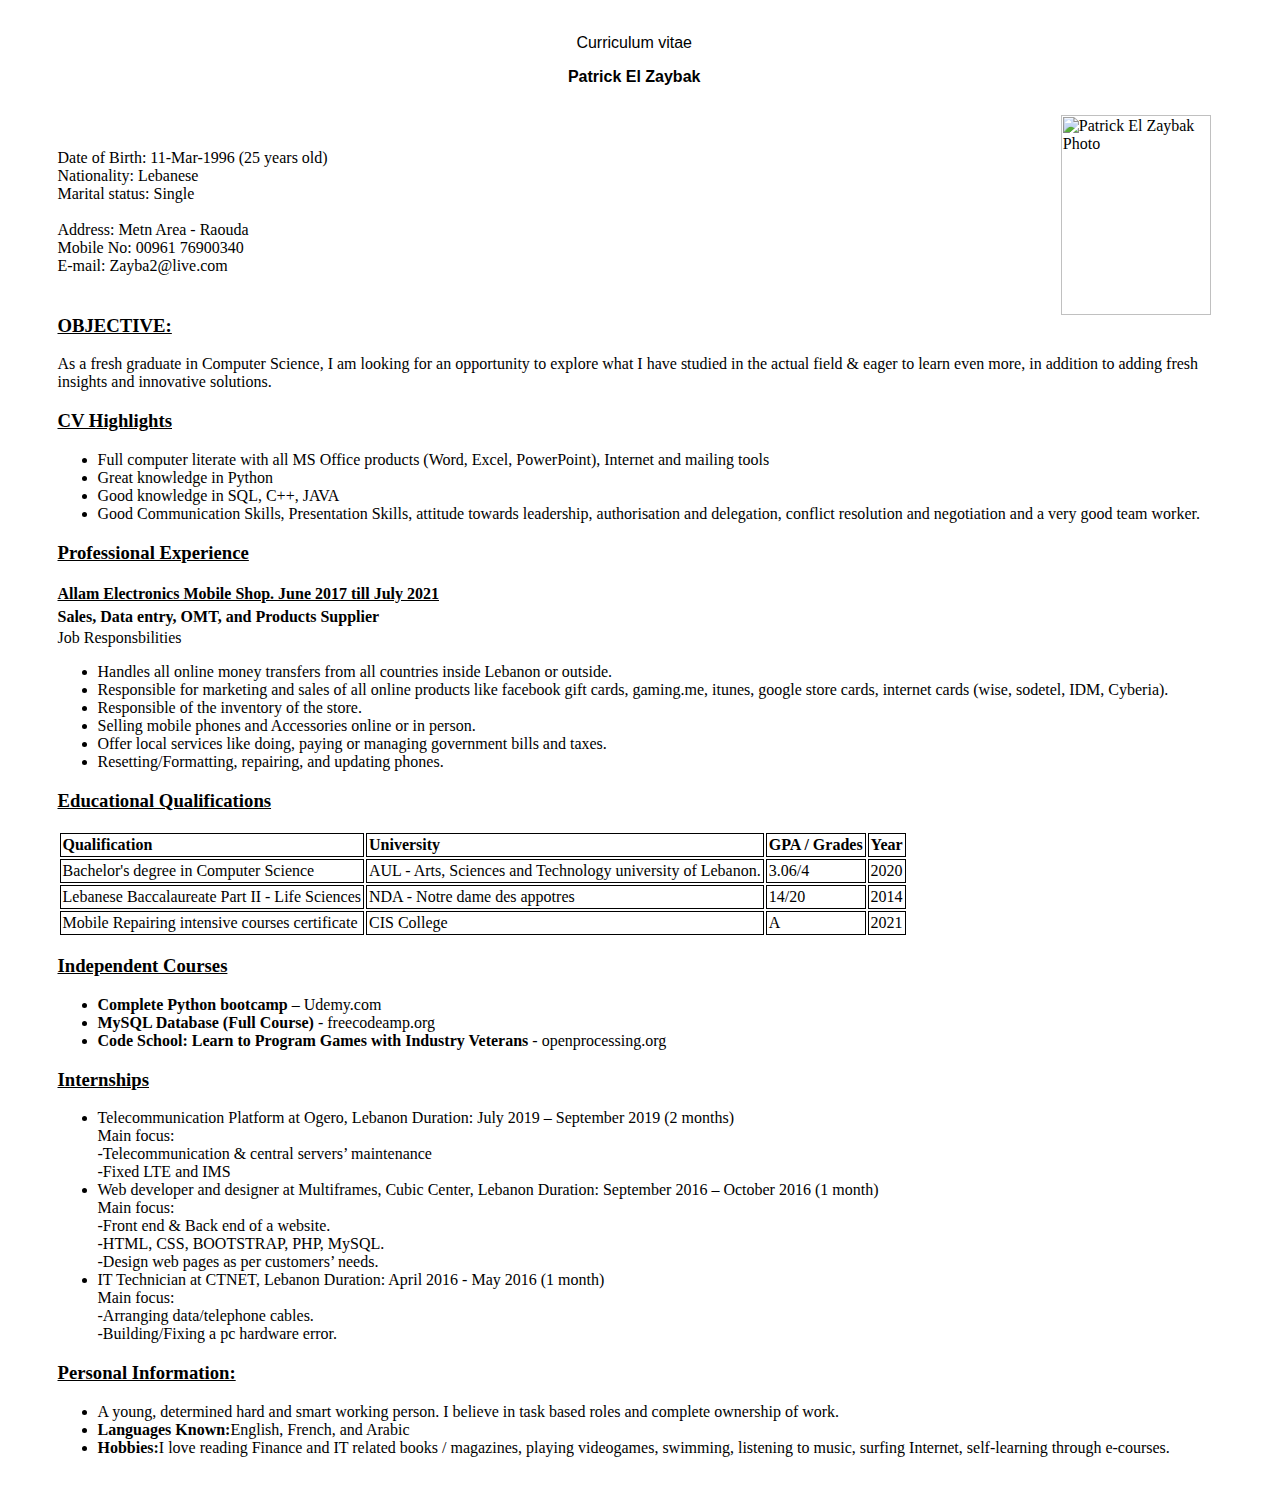
==== index.html @ c1c17998 "Add files via upload" ====
<html>
<head>
    <link type="text/css" rel="stylesheet" href="stylesheet.css"/>
    <title>Patrick El Zaybak CV</title>
</head>
<body>
<div class="content">

    <div class="right">
        <p id="name1"> Curriculum vitae </p>
        <h1 id="name1">Patrick El Zaybak</h1>
        <br>
        <img src="E:\Phpstormprojects\mycv\pictures\z.png" alt="Patrick El Zaybak Photo" width="150" height="200">
        <br>
        <p>Date of Birth: 11-Mar-1996 (25 years old)<br>
         Nationality: Lebanese<br>
         Marital status: Single<br><br>
         Address: Metn Area - Raouda<br>
         Mobile No: 00961 76900340<br>
         E‐mail: Zayba2@live.com</p>


    </div>


    <h3>OBJECTIVE: </h3>
    <p>As a fresh graduate in Computer Science, I am looking for an opportunity to explore what I have studied
        in the actual field & eager to learn even more, in addition to adding fresh insights and innovative
        solutions.</p>
    <h3>CV Highlights</h3>
    <p>
    <ul>
        <li>Full computer literate with all MS Office products (Word, Excel, PowerPoint), Internet and mailing tools
        </li>
        <li>Great knowledge in Python</li>
        <li>Good knowledge in SQL, C++, JAVA</li>
        <li>Good Communication Skills, Presentation Skills, attitude towards leadership, authorisation and delegation,
            conflict resolution and negotiation and a very good team worker.
        </li>
    </ul>
    </p>
    <h3>Professional Experience</h3>
    <h4 id="company-name">Allam Electronics Mobile Shop. June 2017 till July 2021</h4>
    <p id="job-title"><strong>Sales, Data entry, OMT, and Products Supplier</strong></p>
    <p id="job-responsibilities">Job Responsbilities</p>
    <p>
    <ul>
        <li>Handles all online money transfers from all countries inside Lebanon or outside.</li>
        <li> Responsible for marketing and sales of all online products like facebook gift cards, gaming.me,
            itunes, google store cards, internet cards (wise, sodetel, IDM, Cyberia).
        </li>
        <li>Responsible of the inventory of the store.</li>
        <li> Selling mobile phones and Accessories online or in person.</li>
        <li> Offer local services like doing, paying or managing government bills and taxes.</li>
        <li> Resetting/Formatting, repairing, and updating phones.
    </ul>
    </p>
    <h3>Educational Qualifications</h3>
    <table>
        <tr id="heading">
            <td>Qualification</td>
            <td>University</td>
            <td>GPA / Grades</td>
            <td>Year</td>
        </tr>
        <tr>
            <td>Bachelor's degree in Computer Science</td>
            <td>AUL - Arts, Sciences and Technology university of Lebanon.</td>
            <td>3.06/4</td>
            <td>2020</td>
        </tr>
        <tr>
            <td>Lebanese Baccalaureate Part II - Life Sciences</td>
            <td>NDA - Notre dame des appotres</td>
            <td>14/20</td>
            <td>2014</td>
        </tr>
        <tr>
            <td>Mobile Repairing intensive courses certificate</td>
            <td>CIS College</td>
            <td>A</td>
            <td>2021</td>
        </tr>

    </table>
    <h3>Independent Courses</h3>
    <p>
    <ul>
        <li>
            <span id="course-name">Complete Python bootcamp</span> – Udemy.com
        </li>
        <li>
            <span id="course-name">MySQL Database (Full Course) </span> - freecodeamp.org
        </li>
        <li>
            <span id="course-name">Code School: Learn to Program Games with Industry Veterans </span> -
            openprocessing.org
        </li>
    </ul>
    <h3>Internships</h3>
    <p>
    <ul>
        <li>Telecommunication Platform at Ogero, Lebanon
            Duration: July 2019 – September 2019 (2 months)<br>
            Main focus: <br>
            -Telecommunication & central servers’ maintenance <br>
            -Fixed LTE and IMS
        </li>
        <li>Web developer and designer at Multiframes, Cubic Center, Lebanon
            Duration: September 2016 – October 2016 (1 month) <br>
            Main focus:
            <br>
            -Front end & Back end of a website.
            <br>
            -HTML, CSS, BOOTSTRAP, PHP, MySQL.
            <br>
            -Design web pages as per customers’ needs.
        </li>
        <li>IT Technician at CTNET, Lebanon
            Duration: April 2016 - May 2016 (1 month)<br>
            Main focus:
            <br>
            -Arranging data/telephone cables.
            <br>
            -Building/Fixing a pc hardware error.
        </li>
    </ul>
    </p>
    <h3>Personal Information:</h3>
    <p>
    <ul>
        <li>
            A young, determined hard and smart working person. I believe in task based roles and complete ownership of
            work.
        <li>
            <span id="course-name">Languages Known:</span>English, French, and Arabic
        </li>
        <li>
            <span id="course-name">Hobbies:</span>I love reading Finance and IT related books / magazines, playing
            videogames, swimming, listening to music, surfing Internet, self-learning through e-courses.
        </li>
    </ul>
    </p>

</div>
</body>
</html>
---- stylesheet.css ----
.content {
    max-width: 1165px;
    margin: auto;
    background: white;
    padding: 10px;
}
div
{
    border-radius: 5px;
}
img{
    float: right;
}
#header
{

    height:70px;
    width: 1155px;
    background-color: #D0D0D0;
    margin-bottom: 10px
}

#name {
    float:left;
    margin-left: 20px;
    padding-bottom: 10px;
    font-size: 16px;
    font-family: Verdana, sans-serif;
    color: #ffffff;
}
#name1 {
    text-align: center;
    font-size: 16px;
    font-family: Verdana, sans-serif;
    color: black;
}

#email{
    float:right;
    margin-right: 20px;
    padding-bottom: 10px;
    font-size: 16px;
    font-family:sans-serif;
    color: #ffffff;
}

#contact
{
    margin-left:45%;
    padding-bottom: 10px;
    font-size: 16px;
    font-family:sans-serif;
    color: #ffffff;
}


.right
{
    float: left;

    /*margin-right: -10px;
    margin-left: 14%;*/
    height: auto;
    width: 99%;
    background-color: white;
}

.left {
    float: left;
    margin-top: 50px;
}
body{
    background: white;
}

h3
{
    text-decoration: underline;
}


.job-title
{
    font-weight: bold;
}
table
{
    border: 1px black;
}
td
{
    padding: 2px;
    border: 1px solid black;
}

#course-name
{
    font-weight:bold;
}

#company-name
{
    height:2px;
    text-decoration:underline;
}
#job-title
{
    height: 5px;
}
.job-duration
{
    float:right;
}
#heading
{
    font-weight:bold;
}
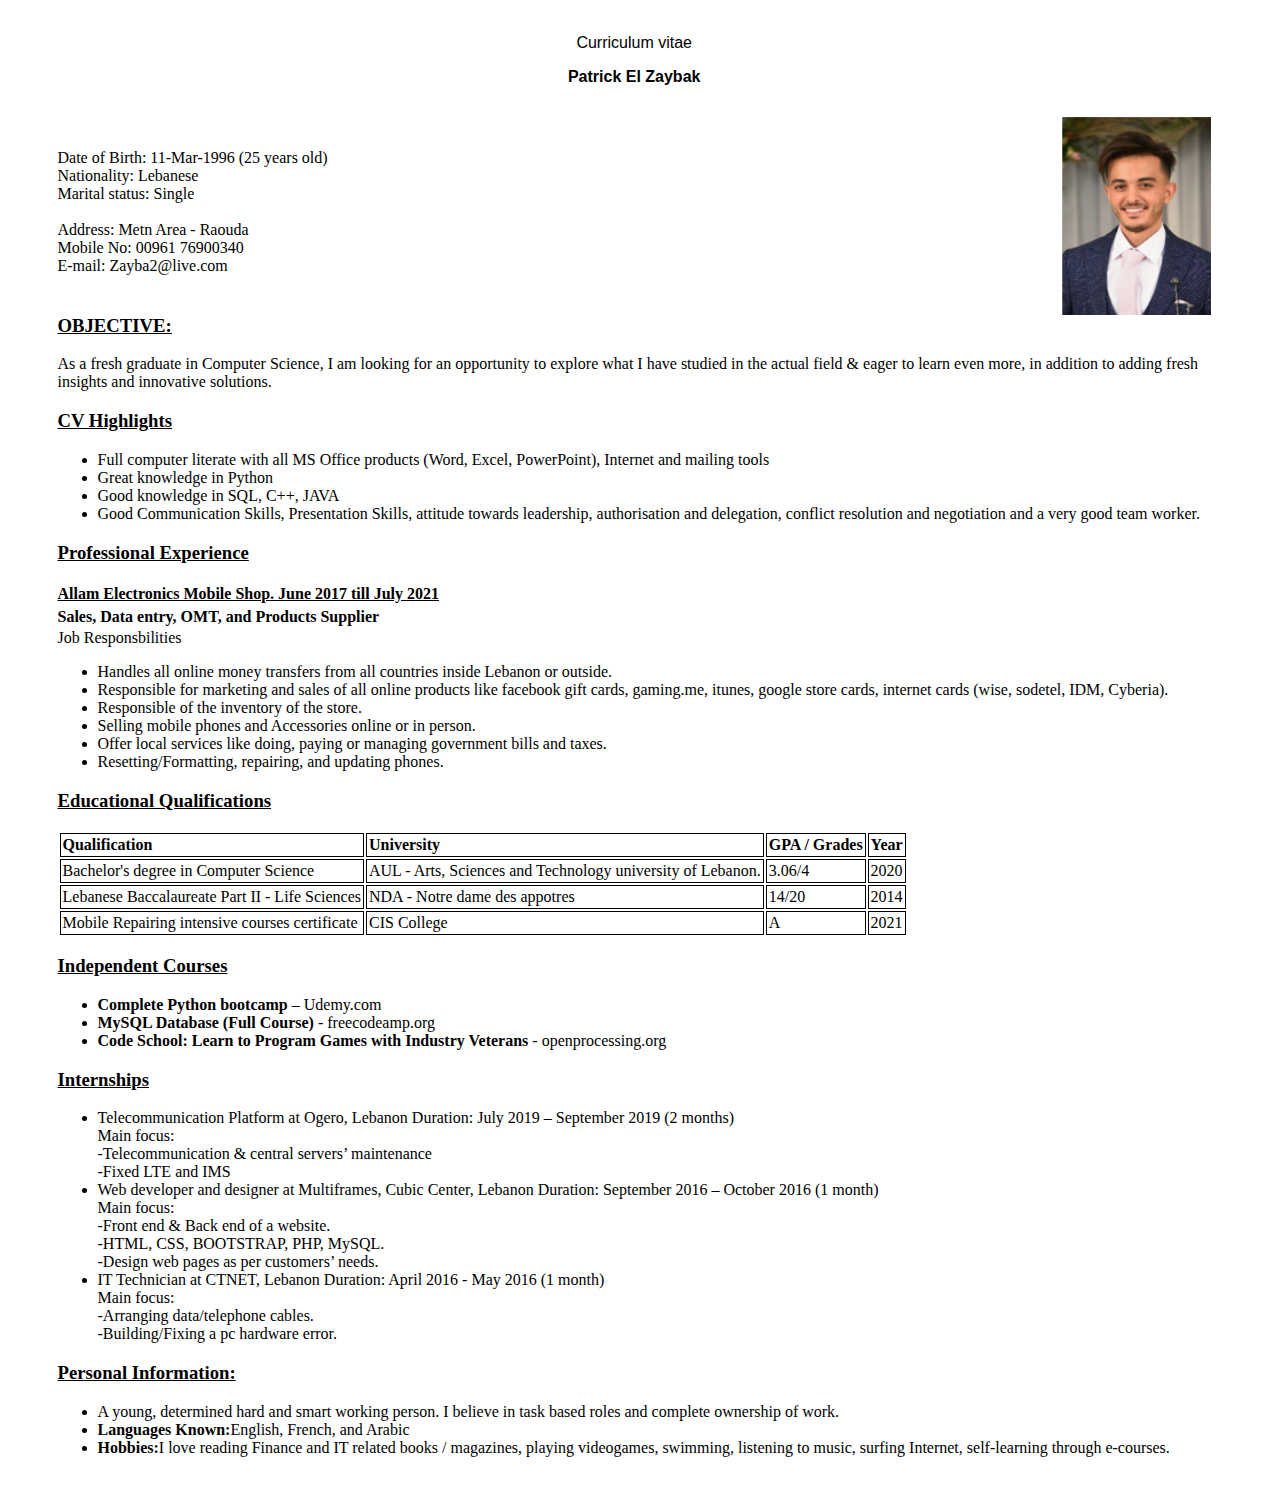
==== commit 01757c9a: "Update index.html" ====
--- a/index.html
+++ b/index.html
@@ -10,7 +10,7 @@
         <p id="name1"> Curriculum vitae </p>
         <h1 id="name1">Patrick El Zaybak</h1>
         <br>
-        <img src="E:\Phpstormprojects\mycv\pictures\z.png" alt="Patrick El Zaybak Photo" width="150" height="200">
+        <img src="pictures\z.png" alt="Patrick El Zaybak Photo" width="150" height="200">
         <br>
         <p>Date of Birth: 11-Mar-1996 (25 years old)<br>
          Nationality: Lebanese<br>
@@ -144,4 +144,4 @@
 
 </div>
 </body>
-</html>+</html>
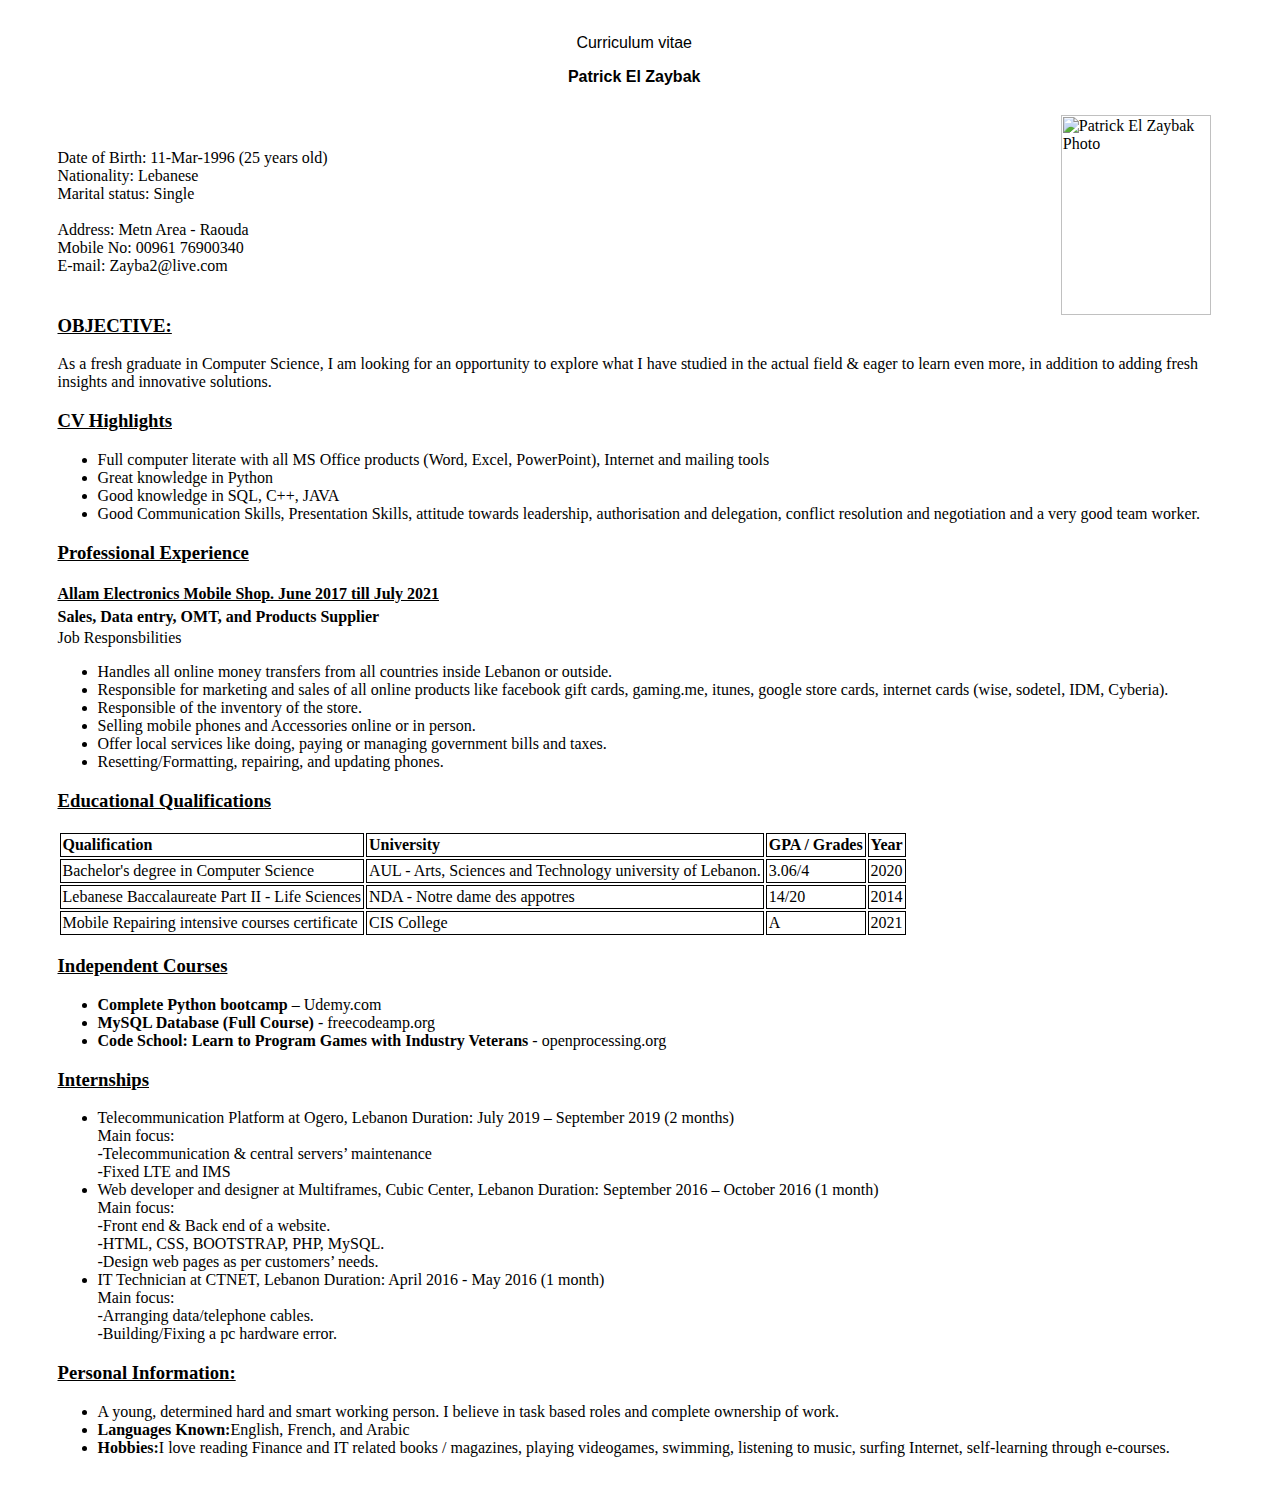
==== commit 1d760abd: "Update index.html" ====
--- a/index.html
+++ b/index.html
@@ -10,7 +10,7 @@
         <p id="name1"> Curriculum vitae </p>
         <h1 id="name1">Patrick El Zaybak</h1>
         <br>
-        <img src="pictures\z.png" alt="Patrick El Zaybak Photo" width="150" height="200">
+        <img src="patrick-el-zaybak-cv.github.io/pictures/z.png" alt="Patrick El Zaybak Photo" width="150" height="200">
         <br>
         <p>Date of Birth: 11-Mar-1996 (25 years old)<br>
          Nationality: Lebanese<br>
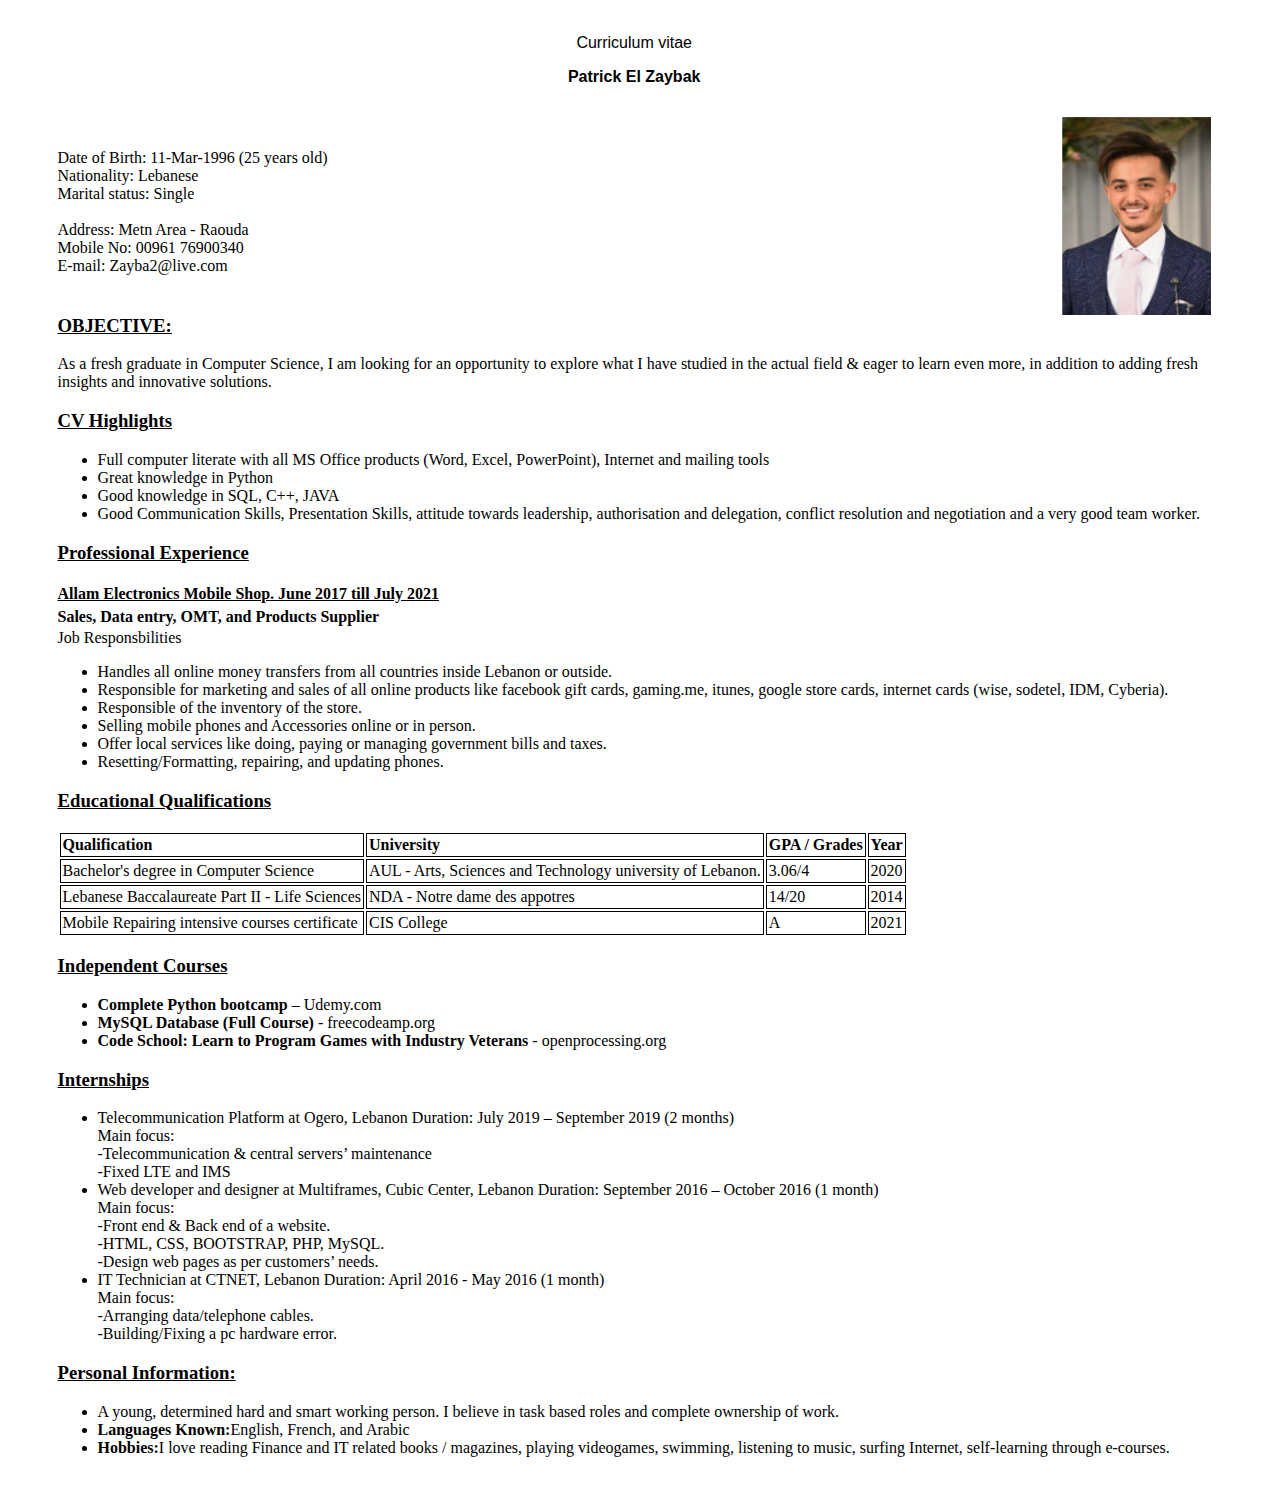
==== commit 89b66fc7: "Update index.html" ====
--- a/index.html
+++ b/index.html
@@ -10,7 +10,7 @@
         <p id="name1"> Curriculum vitae </p>
         <h1 id="name1">Patrick El Zaybak</h1>
         <br>
-        <img src="patrick-el-zaybak-cv.github.io/pictures/z.png" alt="Patrick El Zaybak Photo" width="150" height="200">
+        <img src="pictures/z.png" alt="Patrick El Zaybak Photo" width="150" height="200">
         <br>
         <p>Date of Birth: 11-Mar-1996 (25 years old)<br>
          Nationality: Lebanese<br>
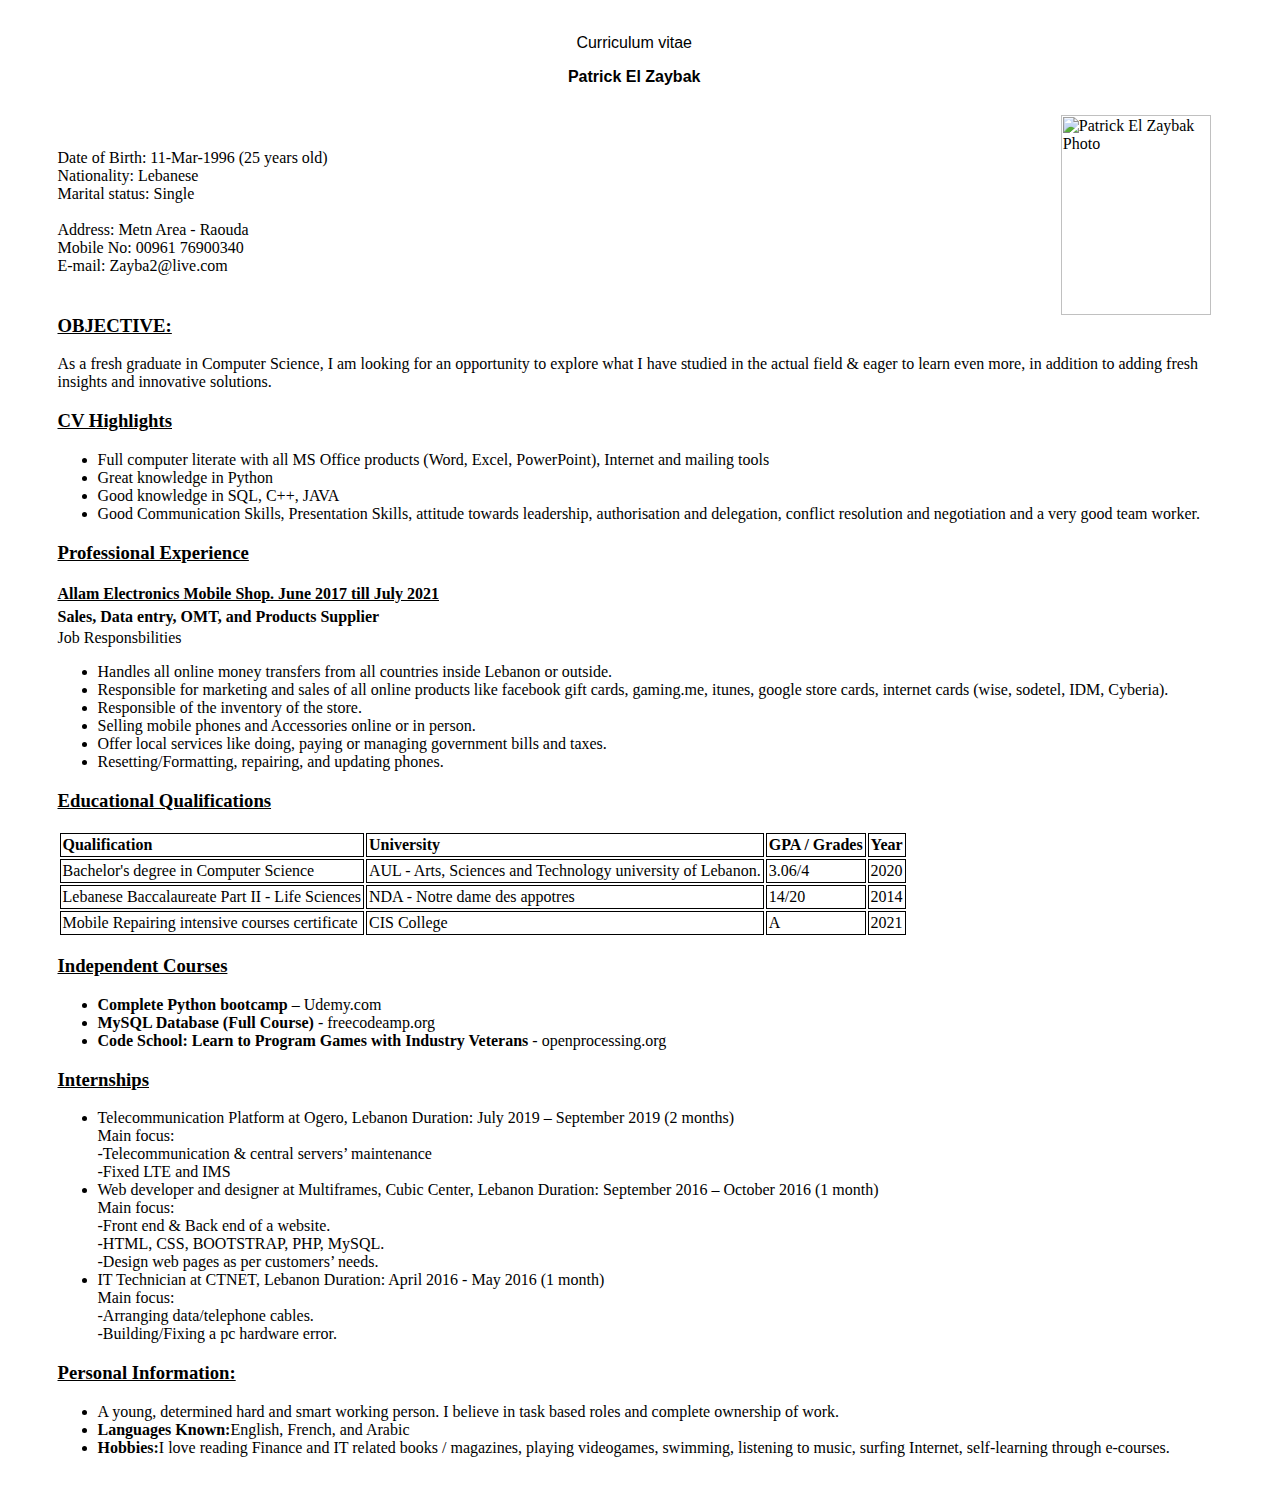
==== commit c55e0178: "Update index.html" ====
--- a/index.html
+++ b/index.html
@@ -10,7 +10,7 @@
         <p id="name1"> Curriculum vitae </p>
         <h1 id="name1">Patrick El Zaybak</h1>
         <br>
-        <img src="pictures/z.png" alt="Patrick El Zaybak Photo" width="150" height="200">
+        <img src="patrick-el-zaybak-cv.github.io/pictures/z.png" alt="Patrick El Zaybak Photo" width="150" height="200">
         <br>
         <p>Date of Birth: 11-Mar-1996 (25 years old)<br>
          Nationality: Lebanese<br>
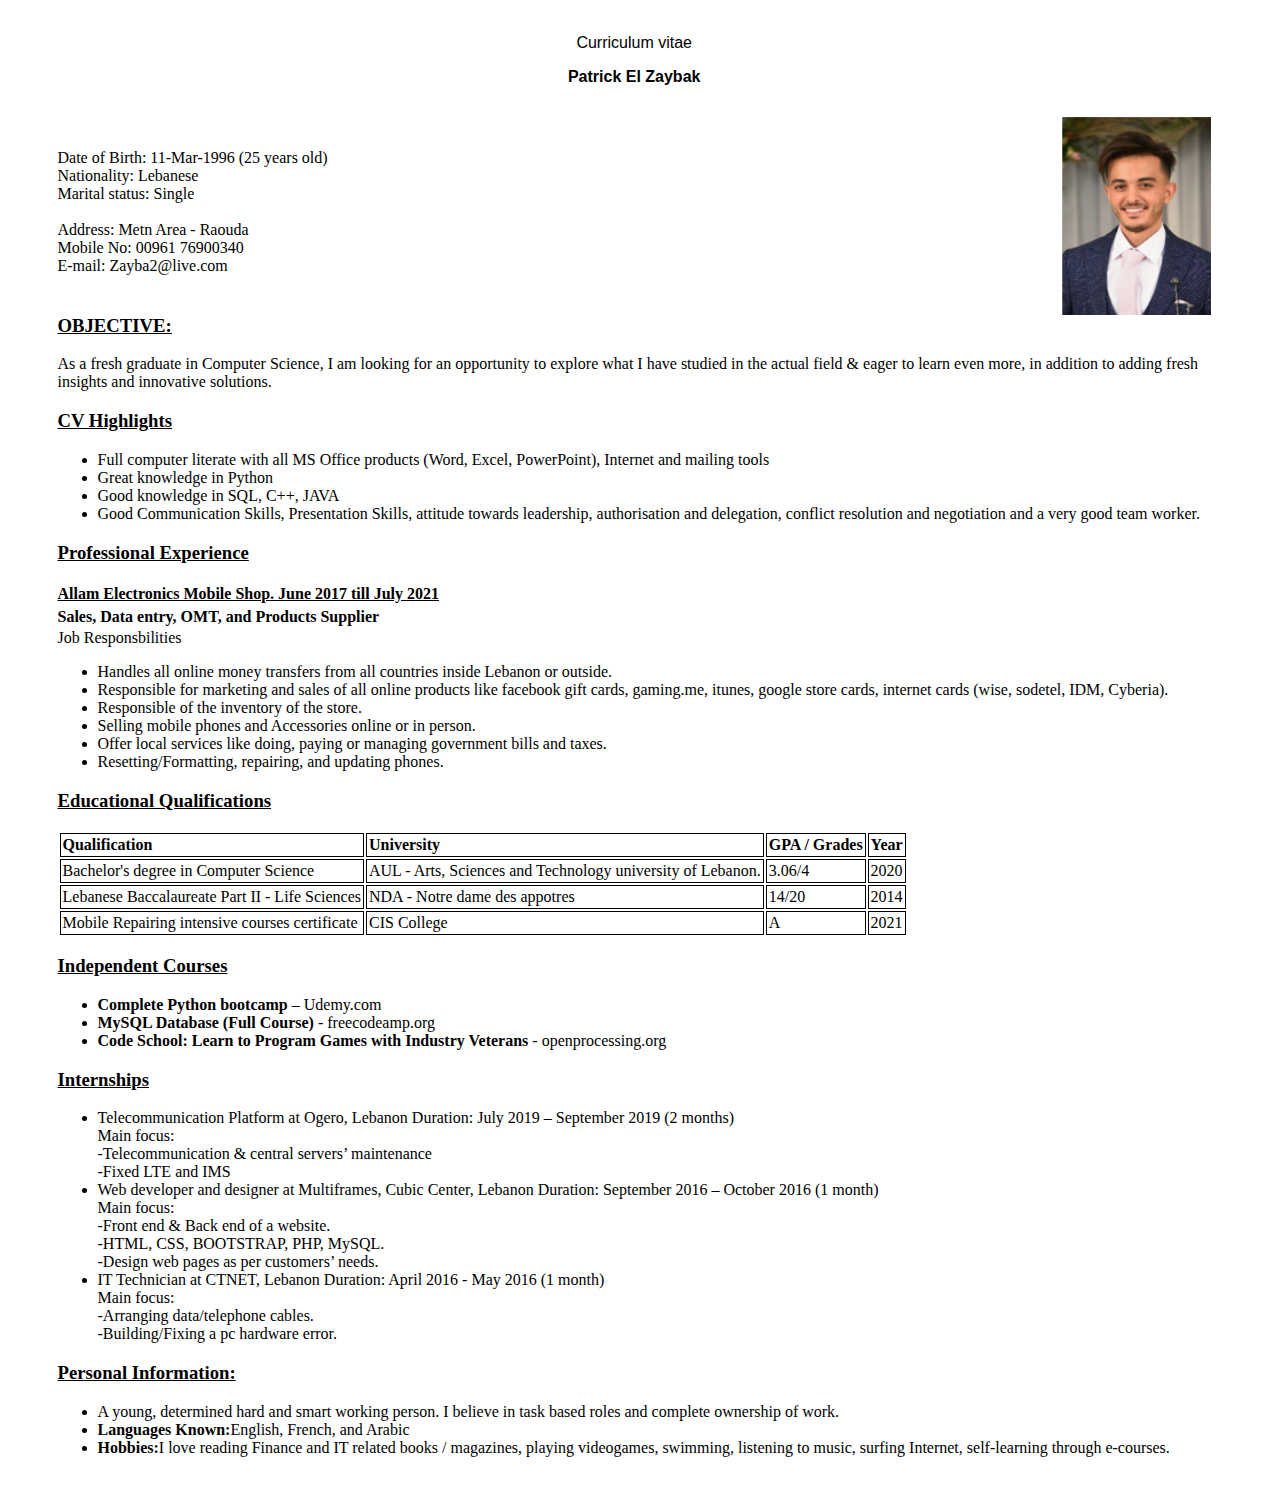
==== commit 7656401f: "Update index.html" ====
--- a/index.html
+++ b/index.html
@@ -10,7 +10,7 @@
         <p id="name1"> Curriculum vitae </p>
         <h1 id="name1">Patrick El Zaybak</h1>
         <br>
-        <img src="patrick-el-zaybak-cv.github.io/pictures/z.png" alt="Patrick El Zaybak Photo" width="150" height="200">
+        <img src="pictures/z.png" alt="Patrick El Zaybak Photo" width="150" height="200">
         <br>
         <p>Date of Birth: 11-Mar-1996 (25 years old)<br>
          Nationality: Lebanese<br>
